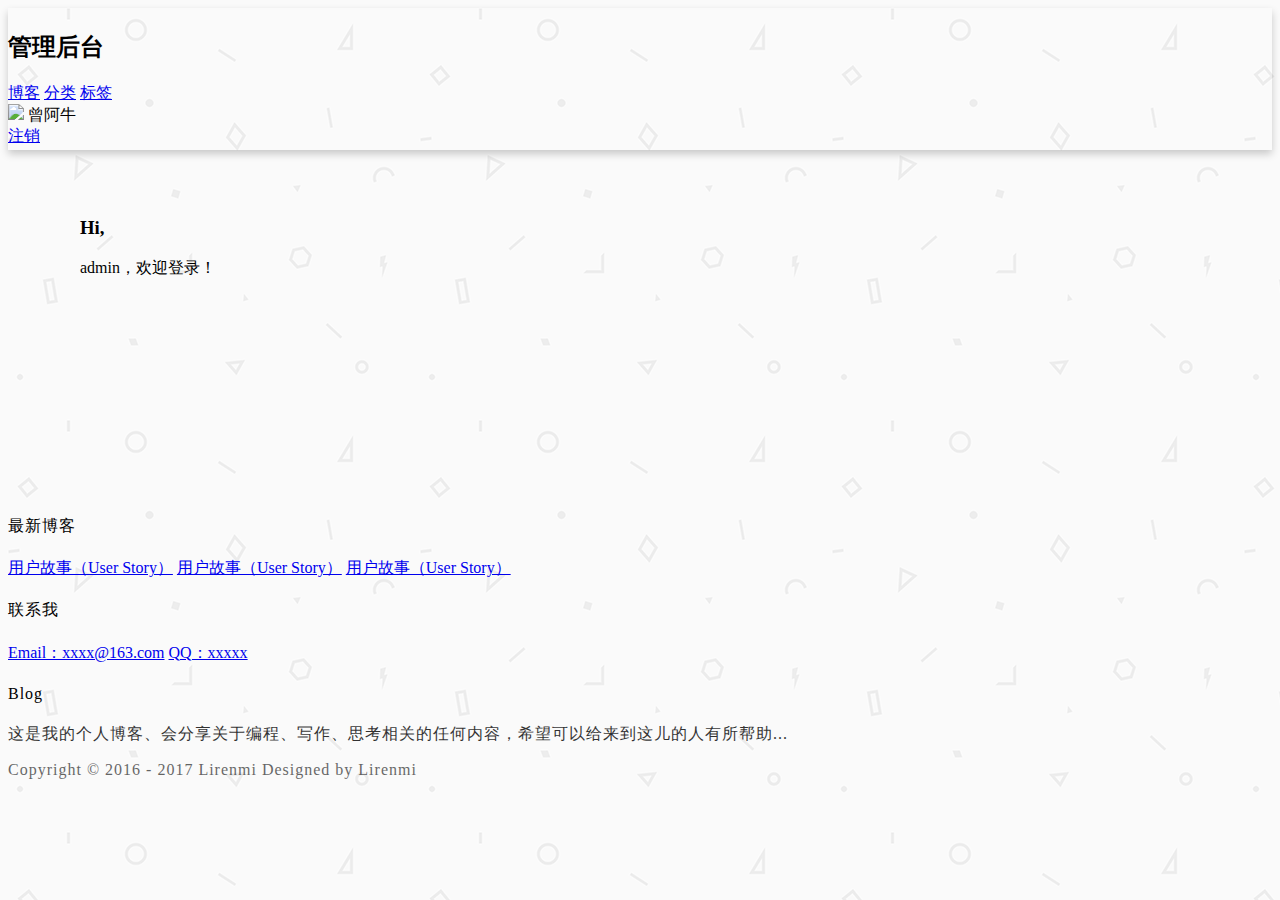
==== src/main/resources/templates/admin/index.html @ ebc4226b "添加了"个人博客系统基础框架"" ====
<!DOCTYPE html>
<html lang="en" xmlns:th="http://www.w3.org/1999/xhtml">
<head th:replace="admin/_fragments :: head(~{::title})">
  <meta charset="UTF-8">
  <meta name="viewport" content="width=device-width, initial-scale=1.0">
  <title>博客管理</title>
  <link rel="stylesheet" href="https://cdn.jsdelivr.net/semantic-ui/2.2.4/semantic.min.css">
  <link rel="stylesheet" href="../../static/css/me.css">
</head>
<body>

  <!--导航-->
  <nav th:replace="admin/_fragments :: menu(0)" class="ui inverted attached segment m-padded-tb-mini m-shadow-small" >
    <div class="ui container">
      <div class="ui inverted secondary stackable menu">
        <h2 class="ui teal header item">管理后台</h2>
        <a href="#" class="active m-item item m-mobile-hide"><i class="mini home icon"></i>博客</a>
        <a href="#" class=" m-item item m-mobile-hide"><i class="mini idea icon"></i>分类</a>
        <a href="#" class="m-item item m-mobile-hide"><i class="mini tags icon"></i>标签</a>
        <div class="right m-item m-mobile-hide menu">
          <div class="ui dropdown  item">
            <div class="text">
              <img class="ui avatar image" src="https://unsplash.it/100/100?image=1005">
              曾阿牛
            </div>
            <i class="dropdown icon"></i>
            <div class="menu">
              <a href="#" th:href="@{/admin/logout}" class="item">注销</a>
            </div>
          </div>
        </div>
      </div>
    </div>
    <a href="#" class="ui menu toggle black icon button m-right-top m-mobile-show">
      <i class="sidebar icon"></i>
    </a>
  </nav>


  <!--中间内容-->
  <div  class="m-container-small m-padded-tb-big">
    <div class="ui container">
      <div class="ui success large  message">
        <h3>Hi,</h3>
        <p>admin，欢迎登录！</p>
      </div>

      <img src="https://unsplash.it/1000/400?image=1005" alt="" class="ui rounded bordered fluid image">
    </div>
  </div>

  <br>
  <br>

  <!--底部footer-->
  <footer th:replace="admin/_fragments :: footer" class="ui inverted vertical segment m-padded-tb-massive">
    <div class="ui center aligned container">
      <div class="ui inverted divided stackable grid">
        <div class="three wide column">
          <div class="ui inverted link list">
            <div class="item">
              <img src="../../static/images/wechat.jpg" class="ui rounded image" alt="" style="width: 110px">
            </div>
          </div>
        </div>
        <div class="three wide column">
          <h4 class="ui inverted header m-text-thin m-text-spaced " >最新博客</h4>
          <div class="ui inverted link list">
            <a href="#" class="item m-text-thin">用户故事（User Story）</a>
            <a href="#" class="item m-text-thin">用户故事（User Story）</a>
            <a href="#" class="item m-text-thin">用户故事（User Story）</a>
          </div>
        </div>
        <div class="three wide column">
          <h4 class="ui inverted header m-text-thin m-text-spaced ">联系我</h4>
          <div class="ui inverted link list">
            <a href="#" class="item m-text-thin">Email：xxxx@163.com</a>
            <a href="#" class="item m-text-thin">QQ：xxxxx</a>
          </div>
        </div>
        <div class="seven wide column">
          <h4 class="ui inverted header m-text-thin m-text-spaced ">Blog</h4>
          <p class="m-text-thin m-text-spaced m-opacity-mini">这是我的个人博客、会分享关于编程、写作、思考相关的任何内容，希望可以给来到这儿的人有所帮助...</p>
        </div>
      </div>
      <div class="ui inverted section divider"></div>
      <p class="m-text-thin m-text-spaced m-opacity-tiny">Copyright © 2016 - 2017 Lirenmi Designed by Lirenmi</p>
    </div>

  </footer>
  <!--/*/<th:block th:replace="_fragments :: script">/*/-->
  <script src="https://cdn.jsdelivr.net/npm/jquery@3.2/dist/jquery.min.js"></script>
  <script src="https://cdn.jsdelivr.net/semantic-ui/2.2.4/semantic.min.js"></script>
  <!--/*/</th:block>/*/-->
  <script>
    $('.menu.toggle').click(function () {
      $('.m-item').toggleClass('m-mobile-hide');
    });

    $('.ui.dropdown').dropdown({
      on : 'hover'
    });

  </script>
</body>
</html>
---- src/main/resources/static/css/me.css ----
body {
    background: url("../images/bg.png");
}
.m-padded-mini {
    padding: 0.2em !important;
}

.m-padded-tiny {
    padding: 0.3em !important;
}
.m-padded {
    padding: 1em !important;
}
.m-padded-tb-mini {
    padding-top: 0.2em !important;
    padding-bottom: 0.2em !important;
}
.m-padded-tb-tiny {
    padding-top: 0.3em !important;
    padding-bottom: 0.3em !important;
}
.m-padded-tb-small {
    padding-top: 0.5em !important;
    padding-bottom: 0.5em !important;
}
.m-padded-tb {
    padding-top: 1em !important;
    padding-bottom: 1em !important;
}
.m-padded-tb-large {
    padding-top: 2em !important;
    padding-bottom: 2em !important;
}
.m-padded-tb-big {
    padding-top: 3em !important;
    padding-bottom: 3em !important;
}
.m-padded-tb-huge {
    padding-top: 4em !important;
    padding-bottom: 4em !important;
}
.m-padded-tb-massive {
    padding-top: 5em !important;
    padding-bottom: 5em !important;
}


.m-padded-lr-responsive {
    padding-left: 4em !important;
    padding-right: 4em !important;
}

/*-------text -----*/

.m-text {
    font-weight: 300 !important;
    letter-spacing: 1px !important;
    line-height: 1.8;
}
.m-text-thin {
    font-weight: 300 !important;
}
.m-text-spaced {
    letter-spacing: 1px !important;
}
.m-text-lined {
    line-height: 1.8;
}

/*-----margin------*/

.m-margin-top-small {
    margin-top:0.5em !important;
}
.m-margin-top {
    margin-top: 1em !important;
}
.m-margin-top-large {
    margin-top: 2em !important;
}

.m-margin-tb-tiny {
    margin-top: 0.3em !important;
    margin-bottom: 0.3em !important;
}

.m-margin-bottom-small {
    margin-bottom: 0.5em !important;

}

/*-----opacity------*/
.m-opacity-mini {
    opacity: 0.8 !important;
}
.m-opacity-tiny {
    opacity: 0.6 !important;
}
/*------position---*/

.m-right-top {
    position: absolute;
    top:0;
    right: 0;
}

/*------display------*/
.m-inline-block {
    display: inline-block !important;
}


/*-----container*/

.m-container {
    max-width: 92em !important;
    margin: auto !important;
}
.m-container-small {
    max-width: 70em !important;
    margin: auto !important;
}

/*------shadow------*/
.m-shadow-small {
    -webkit-box-shadow: 0 4px 8px rgba(0,0,0,0.2) !important;
    box-shadow: 0 4px 8px rgba(0,0,0,0.2) !important;
}

/*------positon-----*/

.m-fixed {
    position: fixed !important;
    z-index: 10 !important;
}

.m-right-bottom {
    bottom: 0 !important;
    right: 0 !important;
}


/*-----color-----*/
.m-black {
    color: #333 !important;
}
.m-teal {
    color: #00B5AD !important;
}



.m-mobile-show {
    display: none !important;
}

@media screen and (max-width: 768px){
    .m-mobile-hide {
        display: none !important;
    }
    .m-mobile-show {
        display: block !important;
    }
    .m-padded-lr-responsive {
        padding-left: 0 !important;
        padding-right: 0 !important;
    }
    .m-mobile-lr-clear {
        padding-left: 0 !important;
        padding-right: 0 !important;
    }
    .m-mobile-wide {
        width: 100% !important;
    }
}
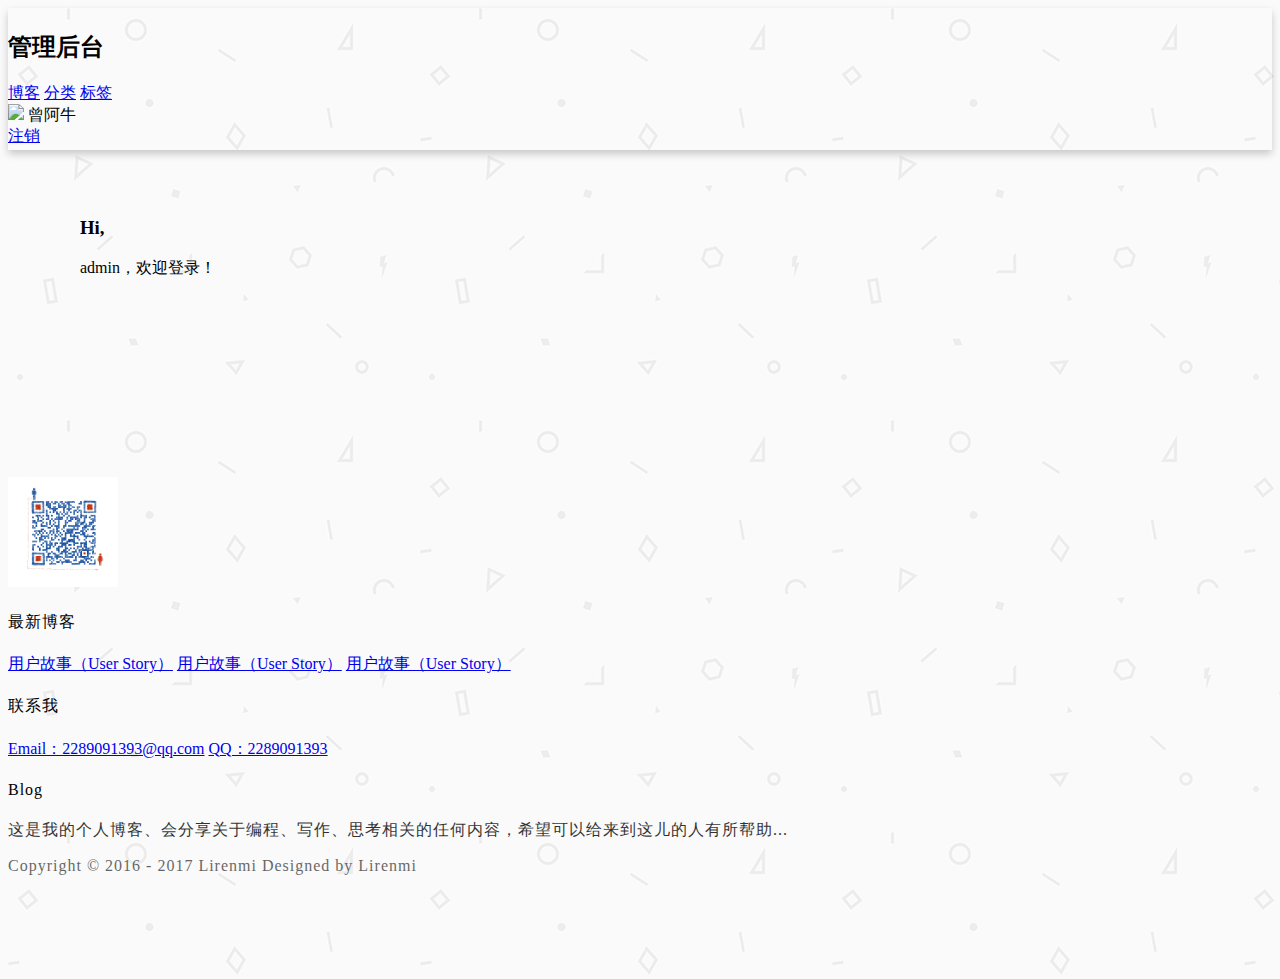
==== commit ae9f17d6: "添加了"个人博客系统后端初始代码"" ====
--- a/src/main/resources/templates/admin/index.html
+++ b/src/main/resources/templates/admin/index.html
@@ -59,7 +59,7 @@
         <div class="three wide column">
           <div class="ui inverted link list">
             <div class="item">
-              <img src="../../static/images/wechat.jpg" class="ui rounded image" alt="" style="width: 110px">
+              <img src="../../static/images/wechat.png" class="ui rounded image" alt="" style="width: 110px">
             </div>
           </div>
         </div>
@@ -74,8 +74,8 @@
         <div class="three wide column">
           <h4 class="ui inverted header m-text-thin m-text-spaced ">联系我</h4>
           <div class="ui inverted link list">
-            <a href="#" class="item m-text-thin">Email：xxxx@163.com</a>
-            <a href="#" class="item m-text-thin">QQ：xxxxx</a>
+            <a href="#" class="item m-text-thin">Email：2289091393@qq.com</a>
+            <a href="#" class="item m-text-thin">QQ：2289091393</a>
           </div>
         </div>
         <div class="seven wide column">
